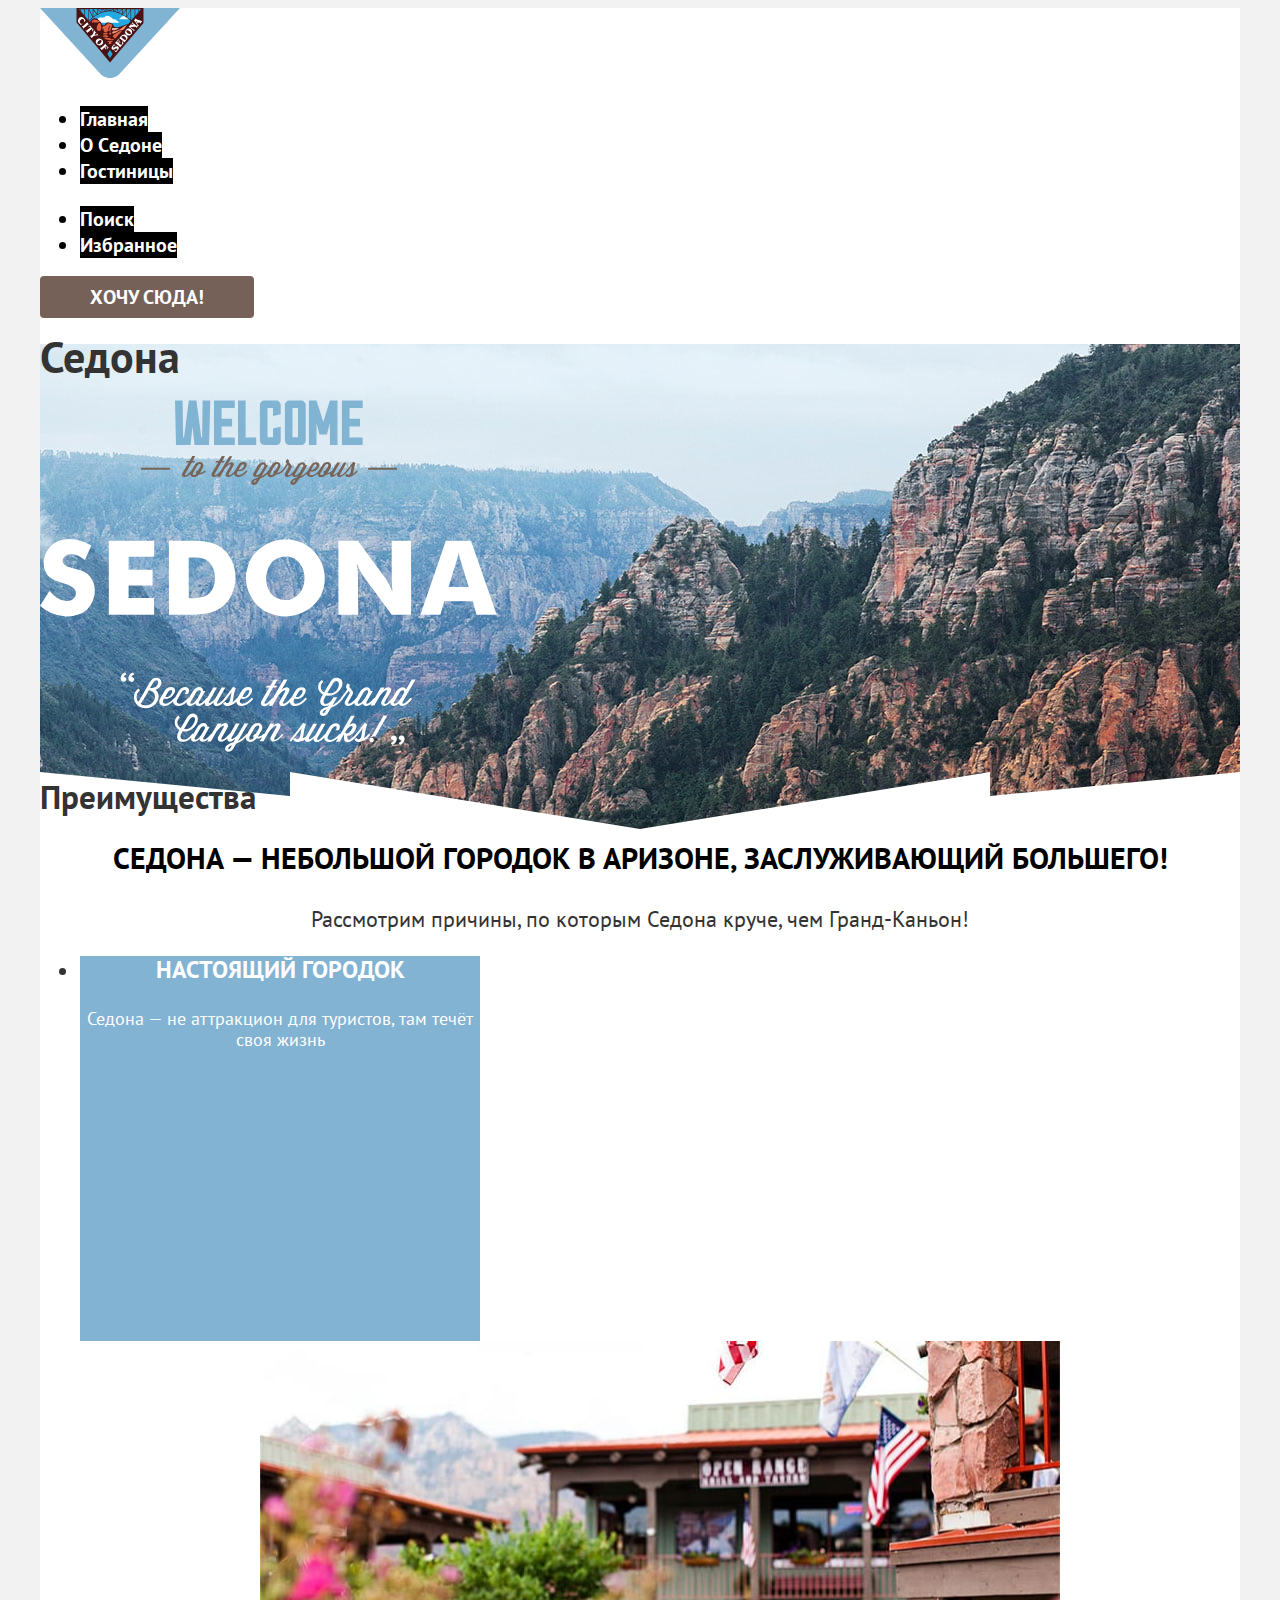
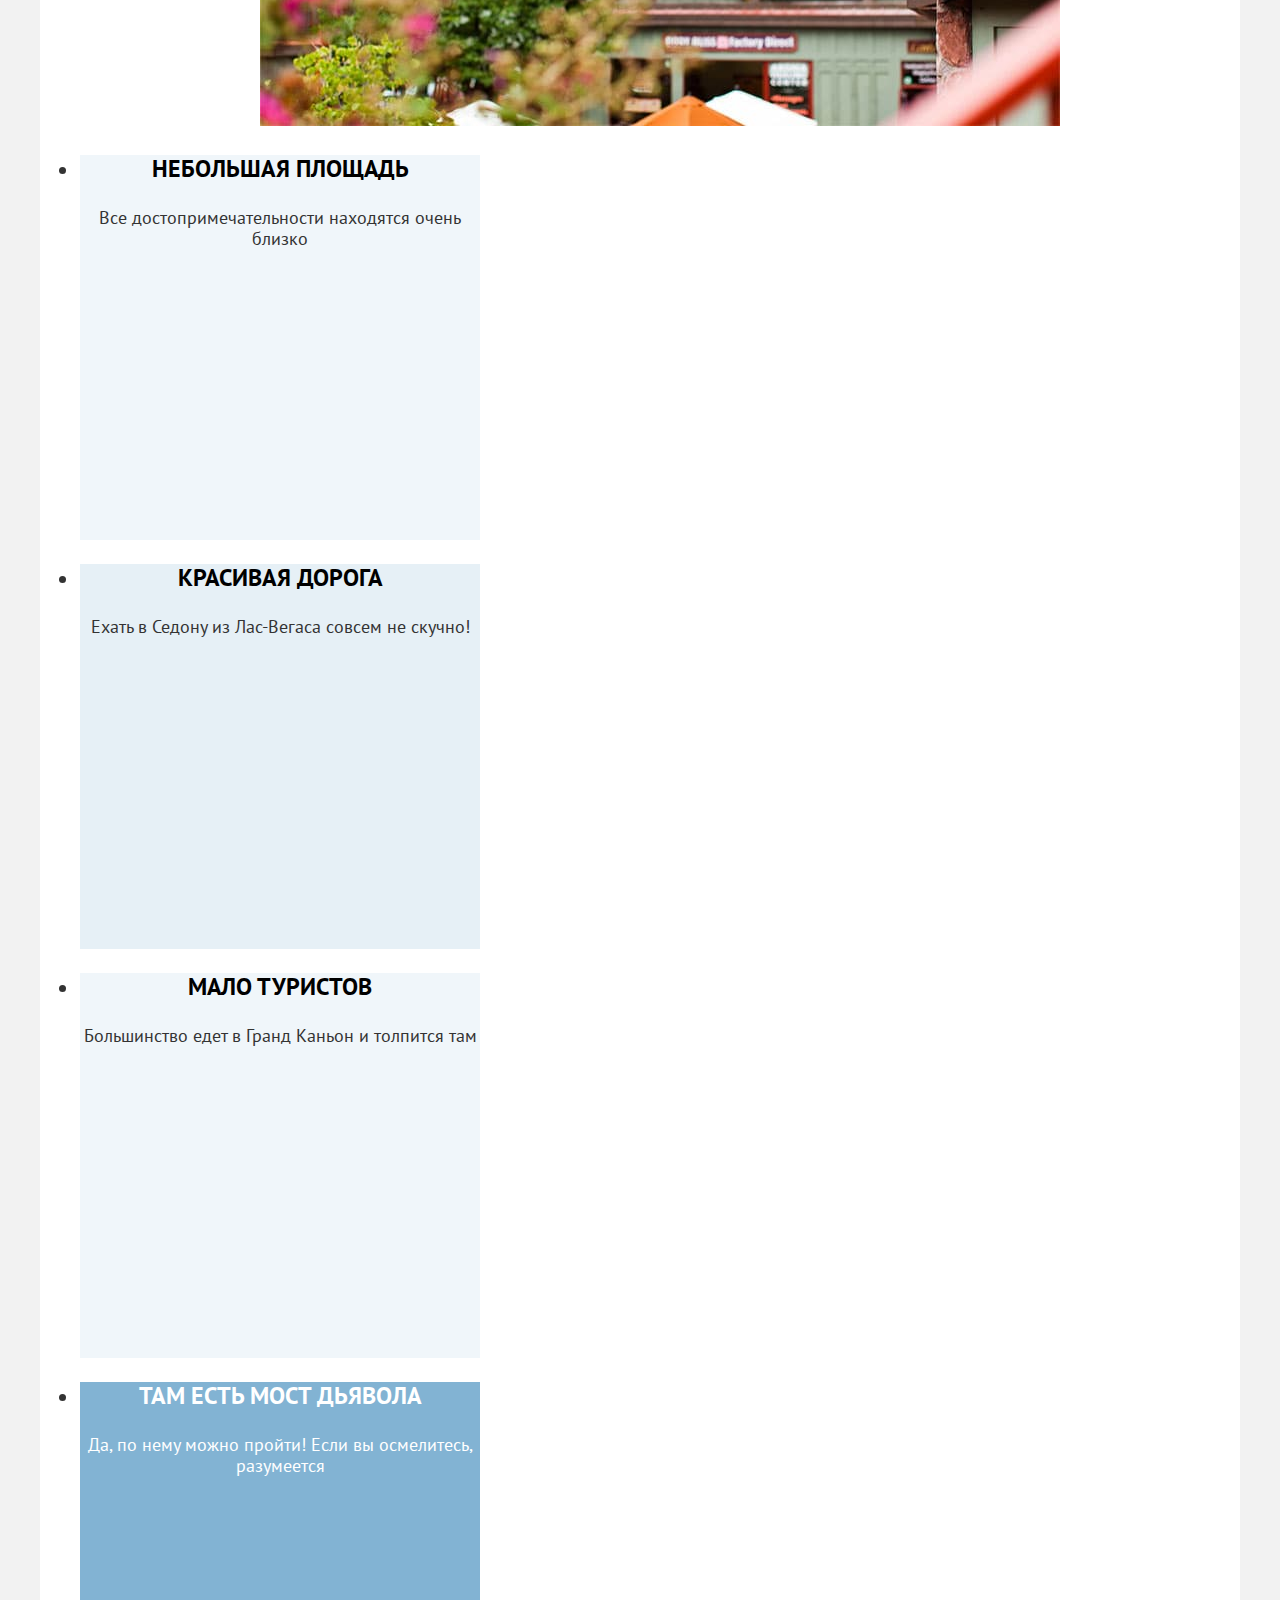
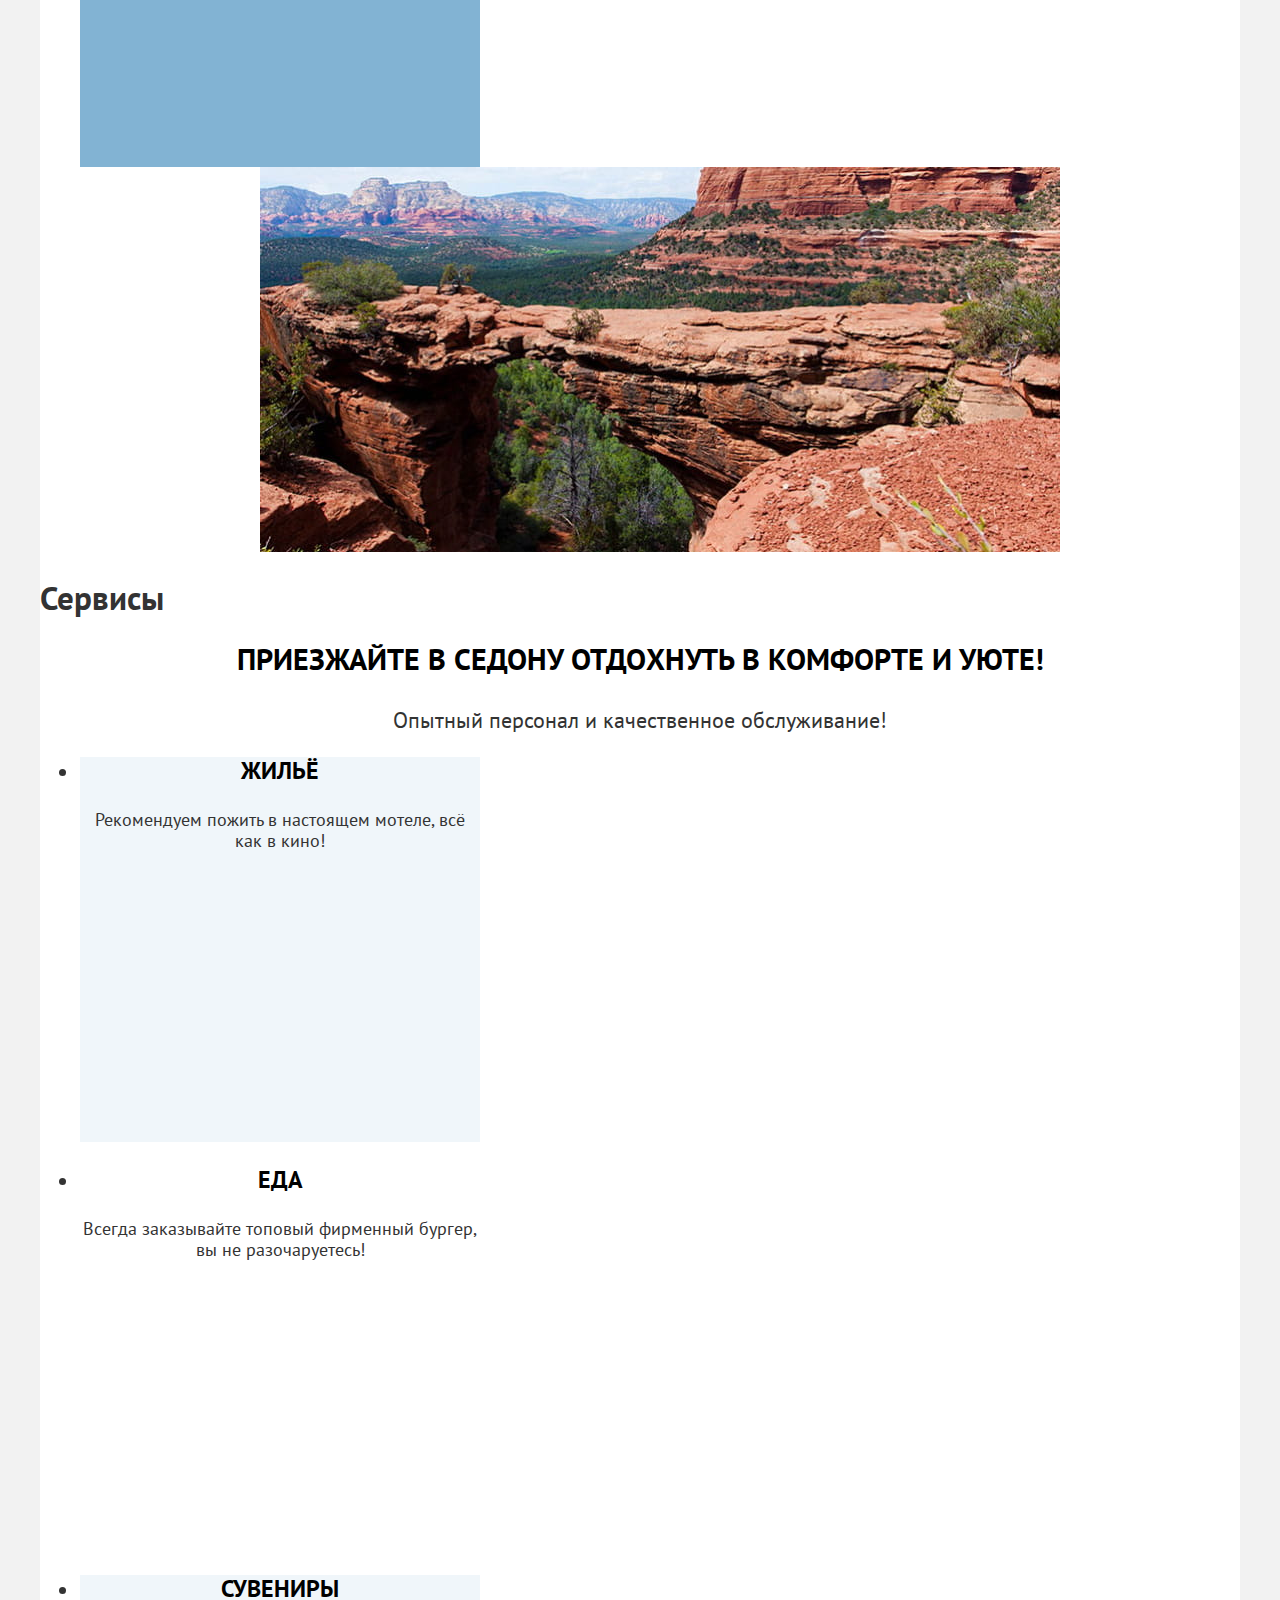
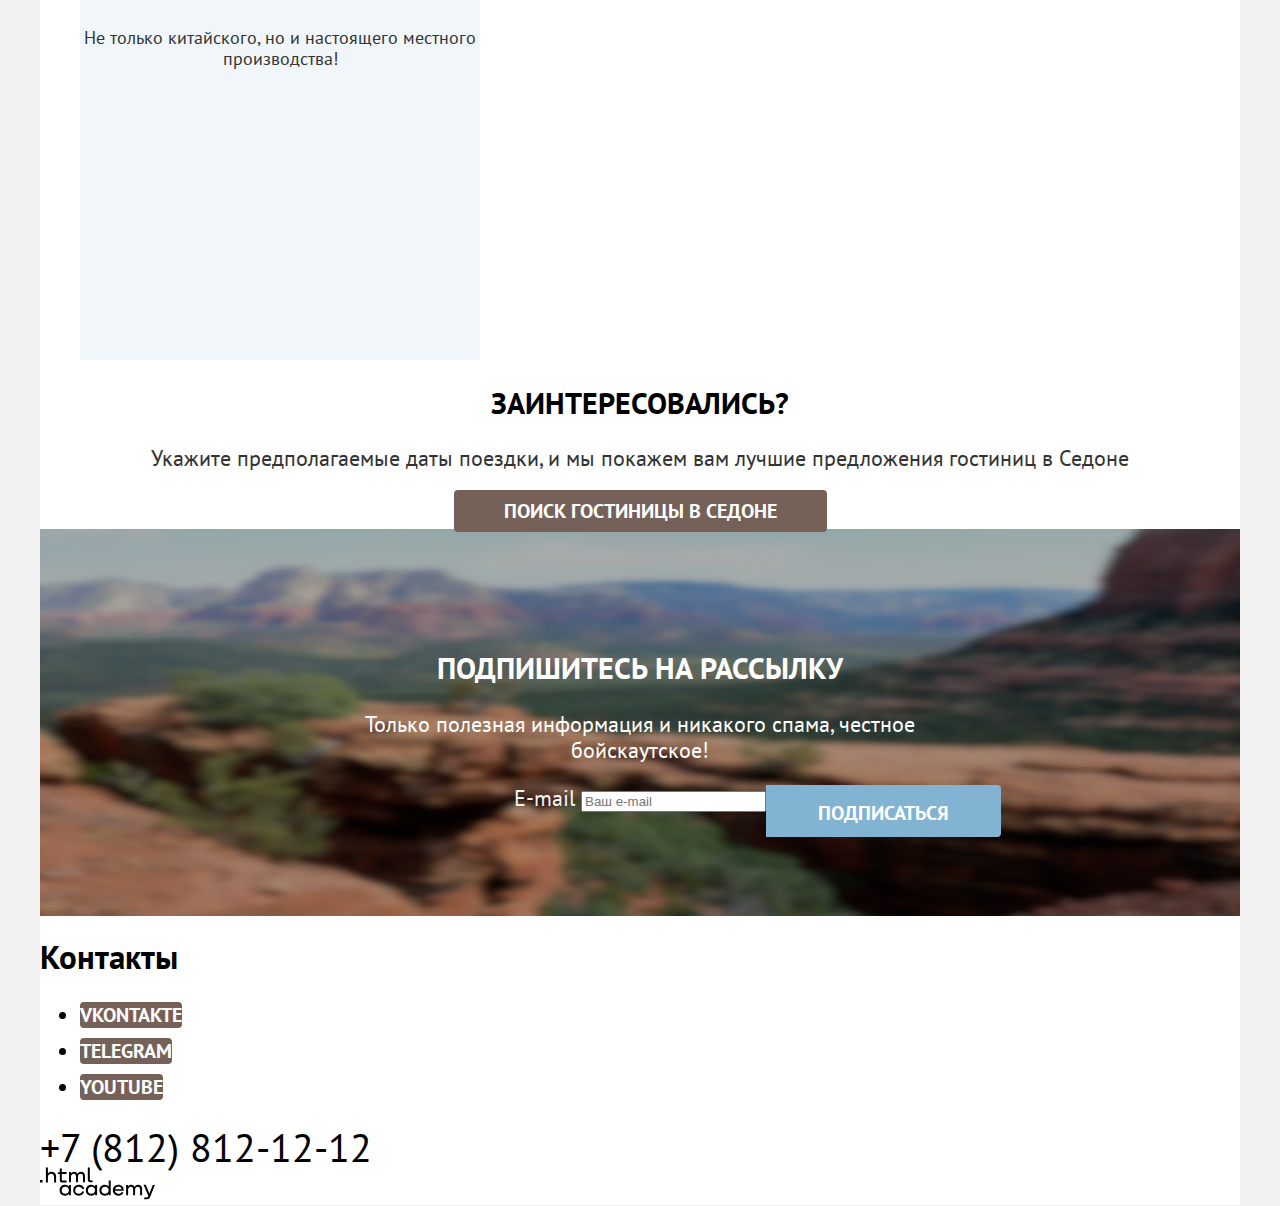
==== 4/index.html @ 43de89c6 ":heavy_check_mark: Сборка #4" ====
<!DOCTYPE html>
<html lang="ru">
  <head>
    <meta charset="utf-8">
    <title>HTML Academy: Седона</title>
    <link rel="stylesheet" href="styles/styles.css">
    <base href="https://htmlacademy-htmlcss.github.io/2265125-sedona-36/4/">
</head>
  <body>
    <div class="box-shadow">
    <header class="page-header">
      <a class="page-header-logo" href="index.html">
        <img class="page-header-logo" src="images/sedona-logo.svg" width="140" height="70" alt="Логотип городка Седона в Аризоне">
      </a>
      <nav class="navigation">
        <ul class="navigation-list">
          <li class="navigation-item">
            <a class="navigation-link navigation-link-current" href="index.html">Главная</a>
          </li>
          <li class="navigation-item">
            <a class="navigation-link" href="#">О Cедоне</a>
          </li>
          <li class="navigation-item">
            <a class="navigation-link" href="catalog.html">Гостиницы</a>
          </li>
        </ul>
        <ul class="navigation-list navigation-user">
          <li class="navigation-item">
            <a class="navigation-link" href="#">
              <span class="visually-hidden">
                Поиск
              </span>
            </a>
          </li>
          <li class="navigation-item">
            <a class="navigation-link" href="#">
              <span class="visually-hidden">
                Избранное
              </span>
            </a>
          </li>
        </ul>
        <a class="button navigation-button" href="#">Хочу сюда!</a>
      </nav>
    </header>
    <main class="main-index">
      <h1 class="visually-hidden">Седона</h1>
      <img class="main-logo" src="images/welcome.svg" width="458" height="352" alt="Welcome to the gorgeous Sedona, because the Grand Canyon sucks!">
      <section class="advantages">
        <h2 class="visually-hidden">Преимущества</h2>
        <div class="advantages-container">
          <p class="advantages-description">Седона — небольшой городок в Аризоне, заслуживающий большего!</p>
          <p class="advantages-caption">Рассмотрим причины, по которым Седона круче, чем Гранд-Каньон!</p>
        </div>
        <ul class="advantages-list">
          <li class="advantages-item">
            <div class="first-advantage">
              <h3 class="advantages-title advantages-title-blue">Настоящий городок</h3>
              <span class="advantages-stripe"></span>
              <p class="advantages-text advantages-text-blue">Седона — не аттракцион для туристов, там течёт своя жизнь</p>
            </div>
            <img class="advantages-img-town" src="images/sedona-advantage.jpg" width="800" height="385" alt="Здания настоящего городка Седона">
          </li>
          <li class="advantages-item advantages-item-white">
            <h3 class="advantages-title advantages-title-white">Небольшая площадь</h3>
            <span class="advantages-stripe-grey"></span>
            <p class="advantages-text">Все достопримечательности находятся очень близко</p>
          </li>
          <li class="advantages-item advantages-item-grey">
            <h3 class="advantages-title advantages-title-grey">Красивая дорога</h3>
            <span class="advantages-stripe-grey"></span>
            <p class="advantages-text">Ехать в Седону из Лас-Вегаса совсем не скучно!</p>
          </li>
          <li class="advantages-item advantages-item-white">
            <h3 class="advantages-title advantages-title-white">Мало туристов</h3>
            <span class="advantages-stripe-grey"></span>
            <p class="advantages-text">Большинство едет в Гранд Каньон и толпится там</p>
          </li>
          <li class="advantages-item advantages-item-blue">
            <div class="last-advantage">
              <h3 class="advantages-title advantages-title-blue">Там есть мост дьявола</h3>
              <span class="advantages-stripe"></span>
              <p class="advantages-text advantages-text-blue">Да, по нему можно пройти! Если вы осмелитесь, разумеется</p>
            </div>
            <img class="advantages-img" src="images/bridge.jpg" width="800" height="385" alt="Мост Дьявола">
          </li>
        </ul>
      </section>
      <section class="services">
        <h2 class="visually-hidden">Сервисы</h2>
        <div class="services-container">
          <p class="services-description">Приезжайте в Седону отдохнуть в комфорте и уюте!</p>
          <p class="services-caption">Опытный персонал и качественное обслуживание!</p>
        </div>
        <!--В CSS добавить иконки через background-image-->
        <ul class="services-list">
          <li class="services-item-blue">
            <span class="motel"></span>
            <h3 class="services-title">Жильё</h3>
            <p class="services-text">Рекомендуем пожить в настоящем мотеле, всё как в кино!</p>
          </li>
          <li class="services-item-white">
            <span class="food"></span>
            <h3 class="services-title">Еда</h3>
            <p class="services-text">Всегда заказывайте топовый фирменный бургер, вы не разочаруетесь!</p>
          </li>
          <li class="services-item-blue">
            <span class="souvenirs"></span>
            <h3 class="services-title">Сувениры</h3>
            <p class="services-text">Не только китайского, но и настоящего местного производства!</p>
          </li>
        </ul>
      </section>
      <section class="search">
        <h2 class="search-description">Заинтересовались?</h2>
        <p class="search-caption">Укажите предполагаемые даты поездки, и мы покажем вам лучшие предложения гостиниц в Седоне</p>
        <a class="button search-button" href="#">Поиск гостиницы в Седоне</a>
      </section>
      <section class="subscribe">
        <h2 class="subscribe-description">Подпишитесь на рассылку</h2>
        <!--Подключить фон через CSS-->
        <p class="subscribe-caption">Только полезная информация и никакого спама, честное бойскаутское!</p>
        <form class="subscribe-form" action="https://echo.htmlacademy.ru/" method="post">
          <label class="visually-hidden" for="subscribe-email">E-mail</label>
          <input placeholder="Ваш e-mail" type="email" name="subscribe-email" id="subscribe-email" required>
          <button class="button subscribe-button" type="submit">
            <span class="subscribe-submit">Подписаться</span>
          </button>
        </form>
      </section>
    </main>
    <footer class="page-footer">
      <h2 class="visually-hidden">Контакты</h2>
      <!--В CSS добавить иконки через background-image-->
      <ul class="footer-social-list">
        <li class="footer-social-item">
          <a class="button" href="https://vk.com/htmlacademy">
            <span class="visually-hidden">Vkontakte</span>
          </a>
        </li>
        <li class="footer-social-item">
          <a class="button" href="https://t.me/htmlacademy">
            <span class="visually-hidden">Telegram</span>
          </a>
        </li>
        <li class="footer-social-item">
          <a class="button" href="https://www.youtube.com/user/htmlacademyru">
            <span class="visually-hidden">Youtube</span>
          </a>
        </li>
      </ul>
      <address class="footer-contacts-address">
        <a class="footer-contacts-address-phone" href="tel:+78128121212">+7 (812) 812-12-12</a>
      </address>
      <a class="page-footer-logo" href="https://htmlacademy.ru/">
        <img class="page-footer-logo" src="images/academy-logo.svg" width="114.9" height="32.9" alt="Логотип htmlacademy">
      </a>
    </footer>
  </div>
  </body>
</html>
---- 4/styles/styles.css ----
@font-face {
  font-family: "PT Sans";
  font-style: normal;
  font-weight: 400;
  src: url("../fonts/ptsans-400.woff2") format("woff2");
  font-display: swap;
}

@font-face {
  font-family: "PT Sans";
  font-style: normal;
  font-weight: 700;
  src: url("../fonts/ptsans-700.woff2") format("woff2");
  font-display: swap;
}

body {
  font-family: "PT Sans", sans-serif;
  font-weight: 400;
  font-size: 22px;
  line-height: 26px;
  width: 1280px;
  color: #333333;
  background-color: #F2F2F2;
}

.button {
  font-family: "PT Sans", sans-serif;
  font-weight: 700;
  font-size: 20px;
  line-height: 36px;
  text-align: center;
  text-transform: uppercase;
  color: #FFFFFF;
  background-color: #756157;
  border-radius: 4px;
  text-decoration: none;
}

/*Выяснить, почему белый фон в каталоге отображается не на всю длину страницы*/
.box-shadow {
  color: #333333;
  background-color: #FFFFFF;
  width: 1200px;
  box-shadow: 15px rgba(0, 0, 0, 0.2);
  position: absolute;
  left: 40px;
  right: 40px;
}

.page-header {
  color: #000000;
  background-color: #FFFFFF;
}

/*Ссылки в навигации*/
.navigation-link {
  font-family: "PT Sans", sans-serif;
  font-size: 20px;
  line-height: 24px;
  font-weight: 700;
  color: #FFFFFF;
  background-color: #000000;
  text-align: center;
  text-decoration: none;
  text-transform: capitalize;
}

.navigation-button {
  width: 160px;
  height: 36px;
  padding: 8px 50px;
}

.main-index {
  color: #333333;
  background-color: #FFFFFF;
  background-image: url("../images/zigzag.svg"), url("../images/index-background.jpg");
  background-size: 1200px 57px, 1200px 485px;
  background-position: 50% 428px, 50% 0;
  background-repeat: no-repeat;
}

.main-logo {
  max-width: 100%;
  object-fit: contain;
  left: 371px;
  right: 371px;
}
/*При последующей стилизации выровнять <img> с текстом-лого Седоны по центру*/

/*Идентичные контейнеры с текстом перед преимуществами, сервисами и в секции "Заинтересовались?"*/
.advantages-container,
.services-container,
.search {
  text-align: center;
}

/*1/2 предложений в контейнерах перед преимуществами, сервисами и в секции "Заинтересовались?"*/
.advantages-description,
.services-description,
.search-description {
  color:#000000;
  background-color: #FFFFFF;
  font-family: "PT Sans", sans-serif;
  font-weight: 700;
  font-size: 30px;
  line-height: 36px;
  text-transform: uppercase;
}

/*2/2 предложений в контейнерах перед преимуществами, сервисамии и в секции "Заинтересовались?"*/
.advantages-caption,
.services-caption,
.search-caption {
  font-family: "PT Sans", sans-serif;
}

.advantages-list {
  text-align: center;
}

.advantages-title {
  font-family: "PT Sans", sans-serif;
  font-size: 24px;
  line-height: 28px;
  font-weight: 700;
  text-transform: uppercase;
}

.advantages-text,
.services-text {
  font-size: 18px;
  line-height: 21px;
}

/*В будущем сделать выравнивание текста в блоке логичнее*/
.first-advantage {
  width: 400px;
  height: 385px;
  background-color: #82B3D3;
}

.advantages-title-blue {
  color: #FFFFFF;
  background-color: #82B3D3;
}

.advantages-text-blue {
  color: #FFFFFF;
  background-color: #82B3D3;
}

.advantages-item-white {
  width: 400px;
  height: 385px;
  background-color: rgba(131, 179, 211, 0.12);
}

.advantages-title-white {
  color: #000000;
  background-color: rgba(131, 179, 211, 0);
}

.advantages-text-white {
  color: #333333;
  background-color: #82B3D3;
}

.advantages-item-grey {
  width: 400px;
  height: 385px;
  background-color: rgba(131, 179, 211, 0.2);
}

.advantages-title-grey {
  color: #000000;
  background-color: rgba(131, 179, 211, 0);
}

.advantages-text-grey {
  color: #333333;
  background-color: rgba(131, 179, 211, 0);
}

.last-advantage {
  width: 400px;
  height: 385px;
  background-color: #82B3D3;
}

.services-list {
  text-align: center;
}

.services-title {
  font-family: "PT Sans", sans-serif;
  color:#000000;
  font-size: 24px;
  line-height: 28px;
  font-weight: 700;
  text-transform: uppercase;
}

.services-item-blue {
  width: 400px;
  height: 385px;
  background-color: rgba(131, 179, 211, 0.12);
}

.services-item-white {
  width: 400px;
  height: 385px;
  background-color: #FFFFFF;
}

.search-button {
  width: 375px;
  height: 52px;
  padding: 8px 50px;
}

/*Узнать, почему изображение смещено не как на макете*/
.subscribe {
  color: #FFFFFF;
  background-color: #333333;
  background-image: url("../images/subscribe-background.jpg");
  background-size: 1200px 414.86px;
  background-repeat: no-repeat;
  text-align: center;
  padding: 96px 258px 104px;
}

.subscribe-description {
  font-family: "PT Sans", sans-serif;
  font-size: 30px;
  line-height: 36px;
  font-weight: 700;
  text-transform: uppercase;
}

.subscribe-caption {
  font-weight: 400;
  font-size: 22px;
  line-height: 26px;
}

.subscribe-form {
  color: #F2F2F2;
}

.subscribe-button {
  padding: 8px 50px;
  position: absolute;
  height: 52px;
  background: #82B3D3;
  border-radius: 0 4px 4px 0;
  border-color: transparent;
}
/*В дальнейшем разобраться со стилизацией формы*/

.page-footer {
  color: #000000;
  background-color: #FFFFFF;
}

.footer-contacts-address-phone {
  font-family: "PT Sans", sans-serif;
  font-style: normal;
  font-size: 40px;
  line-height: 40px;
  color: #000000;
  text-align: center;
  text-transform: uppercase;
  text-decoration: none;
}


.main-inner {
  color: #333333;
  background-color: #FFFFFF;
}

.inner-title {
  font-family: 'PT Sans', sans-serif;
  font-style: normal;
  font-weight: 700;
  font-size: 60px;
  line-height: 78px;
  color: #FFFFFF;
  text-transform: capitalize;
}

.background-catalog {
  color: #FFFFFF;
  background-color: #82B3D3;
  background-image: url("../images/catalog-background.jpg");
  background-size: 1200px 412px;
  background-position: 0 64px;
  background-repeat: no-repeat;
}

.breadcrumbs {
  color: #FFFFFF;
  font-size: 16px;
  line-height: 21px;
}

.breadcrumbs-link {
  color: inherit;
  text-decoration: none;
}

.catalog-filter-title {
  font-family: 'PT Sans', sans-serif;
  font-weight: 700;
  font-size: 20px;
  line-height: 24px;
  text-transform: capitalize;
}

.control {
  font-family: 'PT Sans', sans-serif;
  font-weight: 400;
  font-size: 18px;
  line-height: 23px;
}

.button-submit {
  width: 191px;
  height: 36px;
  background-color: #82B3D3;
  border-radius: 4px;
}

.button-reset {
  width: 191px;
  height: 36px;
  border-radius: 4px;
  border-color: transparent;
  background-color: transparent;
}

.results {
  color: #333333;
  background-color: #FFFFFF;
}

.results-found {
  font-weight: 700;
  color: #000000;
  font-size: 30px;
  line-height: 36px;
  text-transform: uppercase;
}

.select-control {
  font-family: 'PT Sans', sans-serif;
  font-weight: 400;
  font-size: 18px;
  line-height: 21px;
  color: #333333;
  padding: 14px 20px;
  border: 2px solid #E5E5E5;
  border-radius: 4px;
  width: 292px;
  height: 49px;
}

.sorting-container {
  color: #000000;
  background-color: #FFFFFF;
}

.button-sorting {
  color: #000000;
  background-color: #FFFFFF;
  border: 2px solid #000000;
  border-radius: 4px;
  /*padding: 14px 12px;
  width: 48px;
  height: 48px;*/
}

.button-light {
  color: #000000;
  background-color: #FFFFFF;
  border: 2px solid #E5E5E5;
  border-radius: 4px;
  /*padding: 14px 12px;
  width: 48px;
  height: 48px;*/
}

.hotel-card {
  padding: 20px;
  width: 340px;
  height: 438px;
  border: 1px solid #E6E6E6;
  border-radius: 4px;
  text-align: left;
}

.hotel-card-link {
  font-family: 'PT Sans', sans-serif;
  color: #000000;
  font-weight: 700;
  font-size: 24px;
  line-height: 28px;
  text-decoration: none;
}

.hotel-card-description {
  font-family: 'PT Sans', sans-serif;
  color: #333333;
  font-size: 18px;
  line-height: 21px;
}

.hotel-card-price {
  font-family: 'PT Sans', sans-serif;
  color: #333333;
  font-size: 18px;
  line-height: 21px;
  text-align: right;
}

.hotel-card-more-button {
  width: 140px;
  height: 36px;
  padding: 8px 50px;
  font-size: 16px;
  line-height: 20px;
  text-transform: uppercase;
}

.hotel-card-favorites-button {
  width: 140px;
  height: 36px;
  font-size: 16px;
  line-height: 20px;
  text-transform: uppercase;
  background-color: #82B3D3;
  border-color: transparent;
}

.stars {
  font-family: 'PT Sans', sans-serif;
  color: #82B3D3;
  font-size: 18px;
}

.rating {
  font-family: 'PT Sans', sans-serif;
  color: #333333;
  font-size: 16px;
  line-height: 20px;
  text-transform: uppercase;
  background-size: 140px 37px;
  background-color: #F2F2F2;
  border-radius: 4px;
}

.hotel-card-favorites-pushed-button {
  width: 140px;
  height: 36px;
  font-size: 16px;
  line-height: 20px;
  text-transform: uppercase;
  background-color: #7DB54F;
  border-color: transparent;
}

.pagination {
  background-color: #FFFFFF;
}

.pagination-link {
  font-family: 'PT Sans', sans-serif;
  color: #FFFFFF;
  background-color: #82B3D3;
  font-weight: 700;
  font-size: 20px;
  line-height: 36px;
  text-transform: uppercase;
  text-decoration: none;
}

.pagination-current {
  color: #000000;
  background-color: #F2F2F2;
}

.pagination-dots {
  font-weight: 400;
  font-size: 22px;
  line-height: 26px;
  color: #000000;
}

.subscribe-inner {
  background-image: none;
  background-color: #FFFFFF;
  color: #000000;
}

.subscribe-caption-inner {
  font-family: "PT Sans", sans-serif;
  color: #333333;
}

.subscribe-form-inner {
  color: #000000;
}
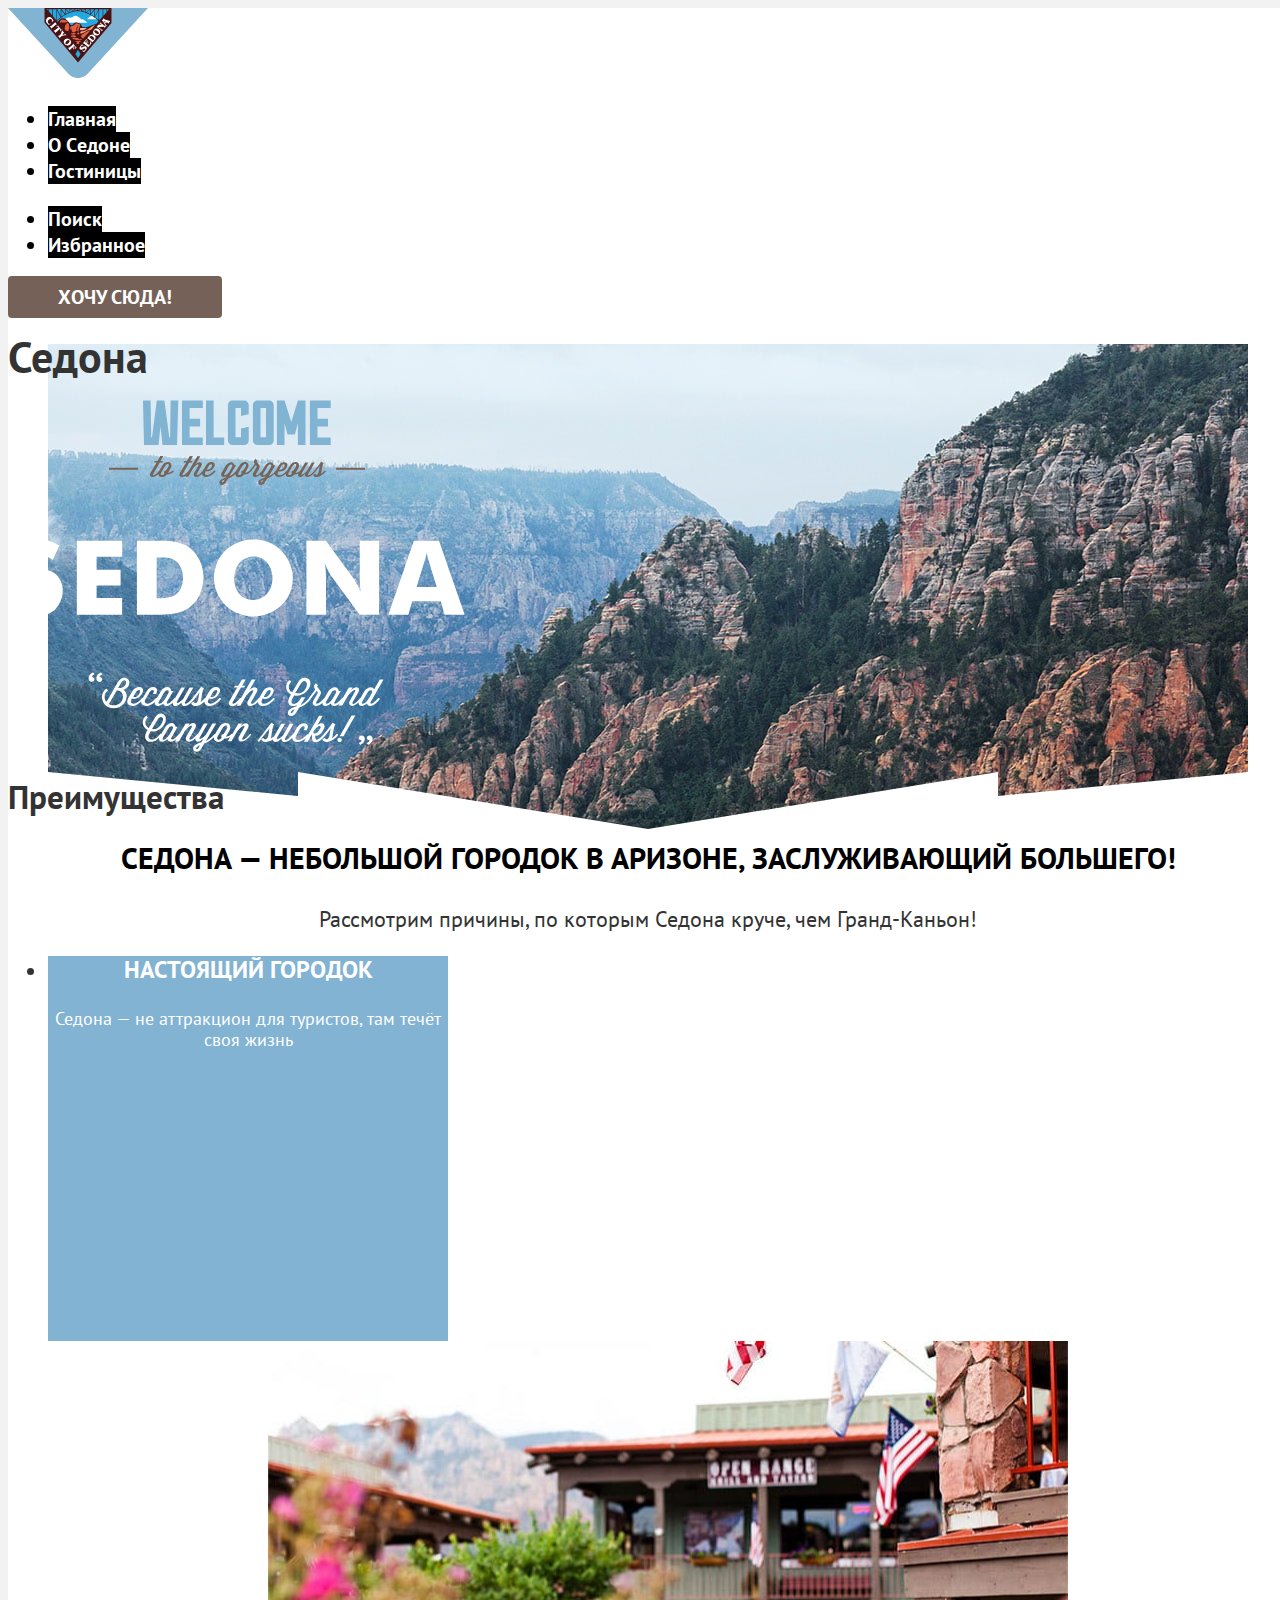
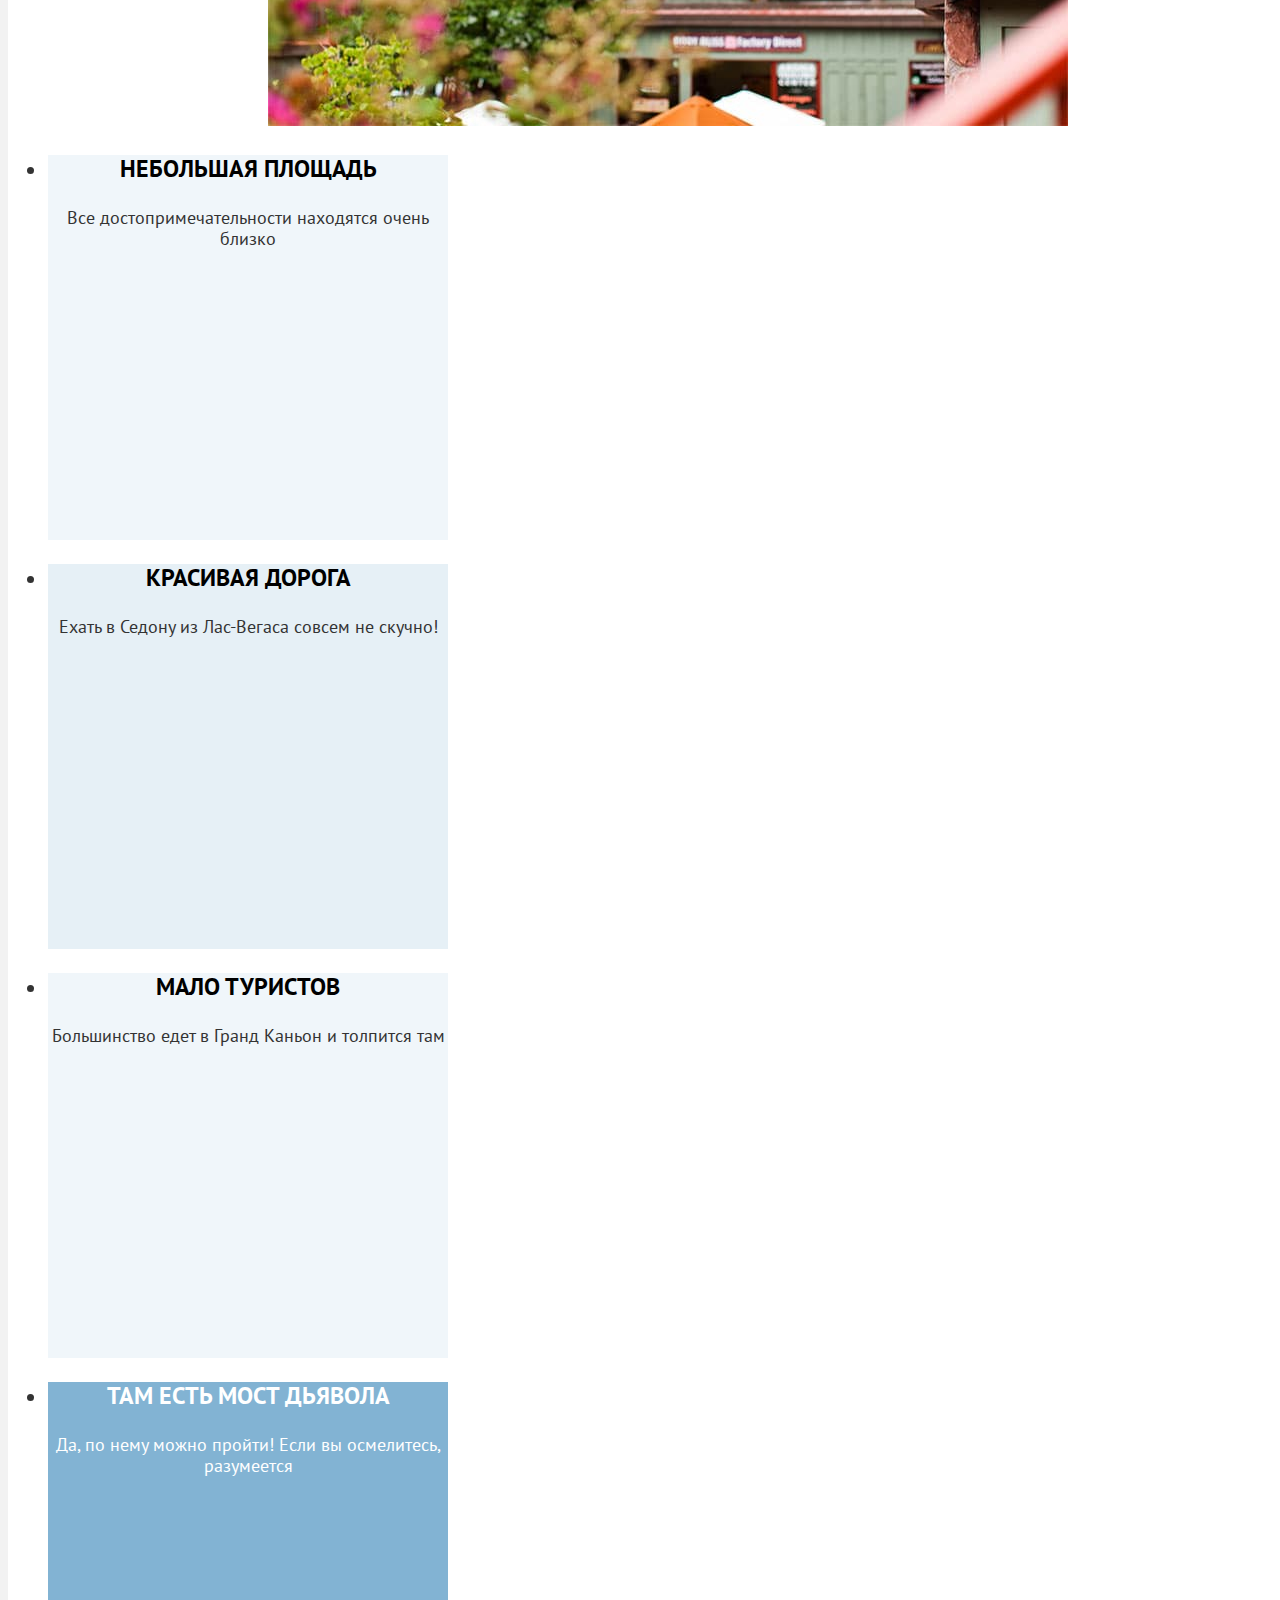
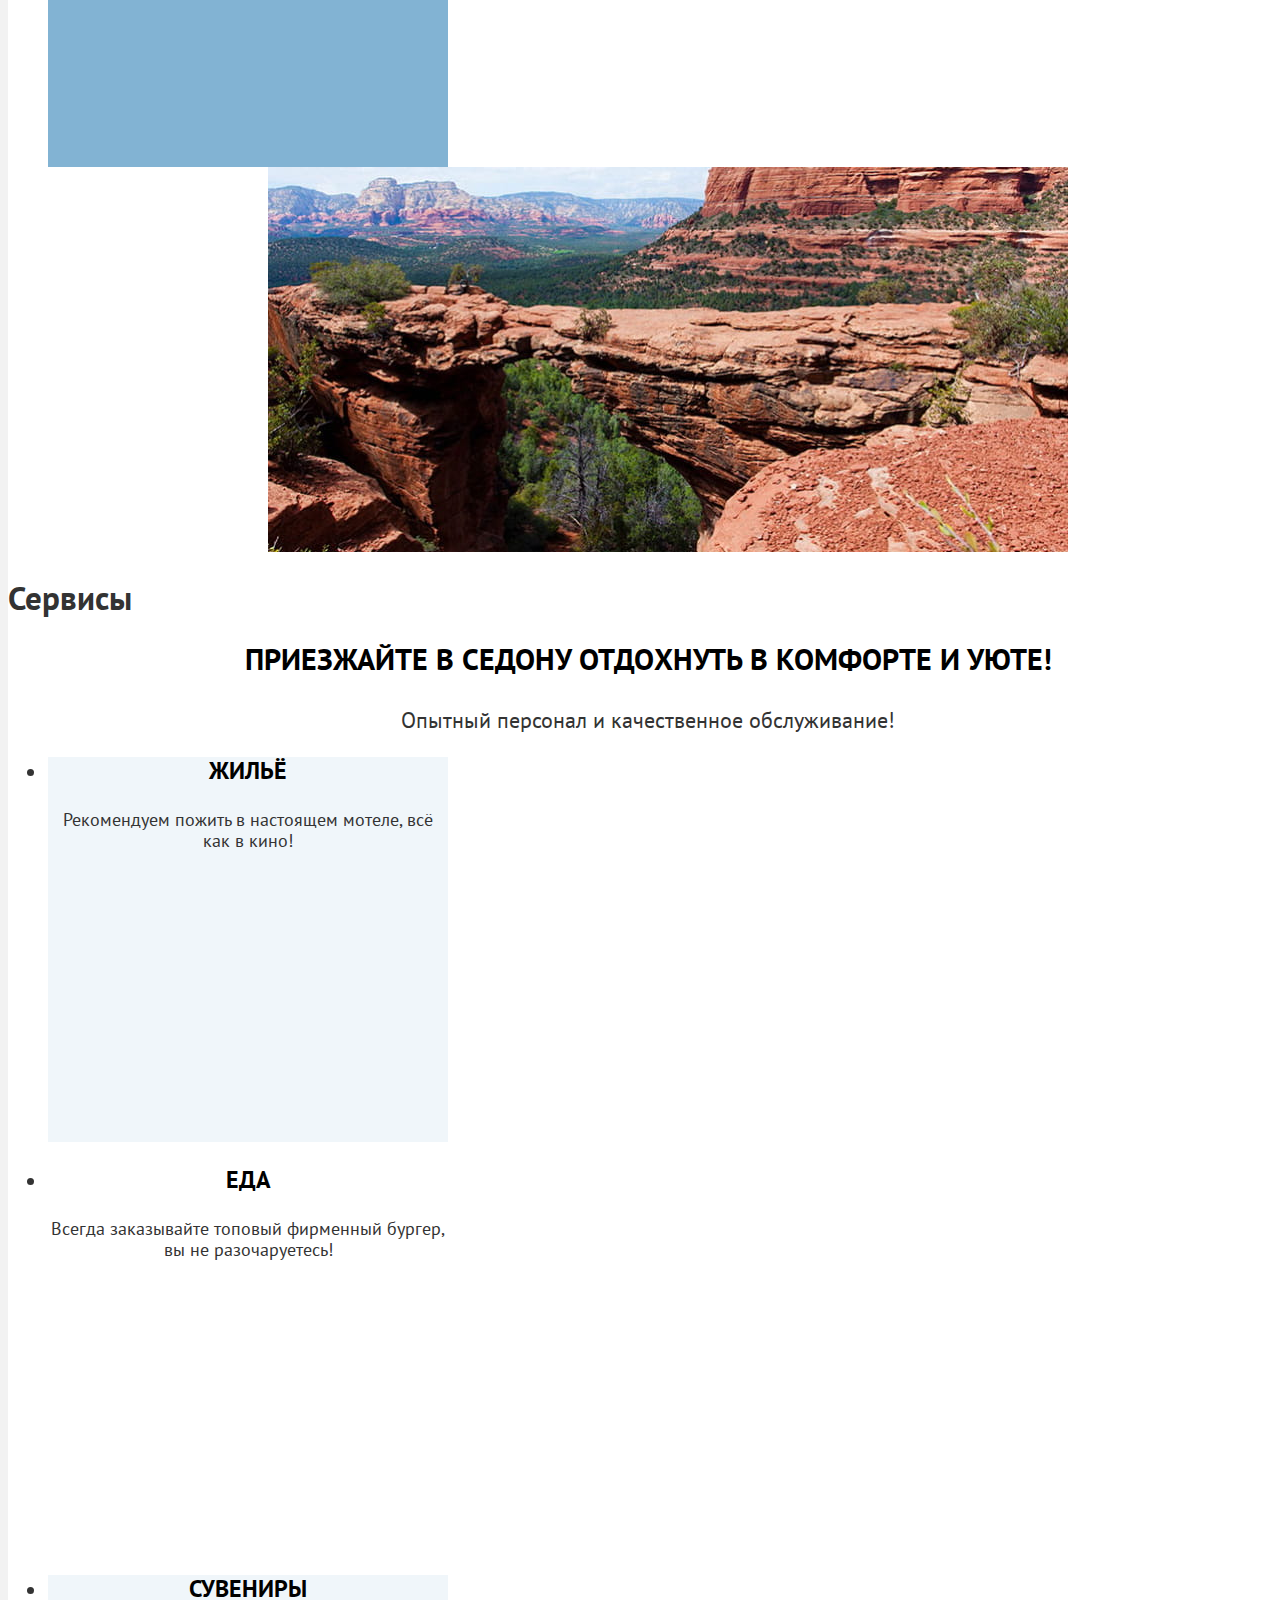
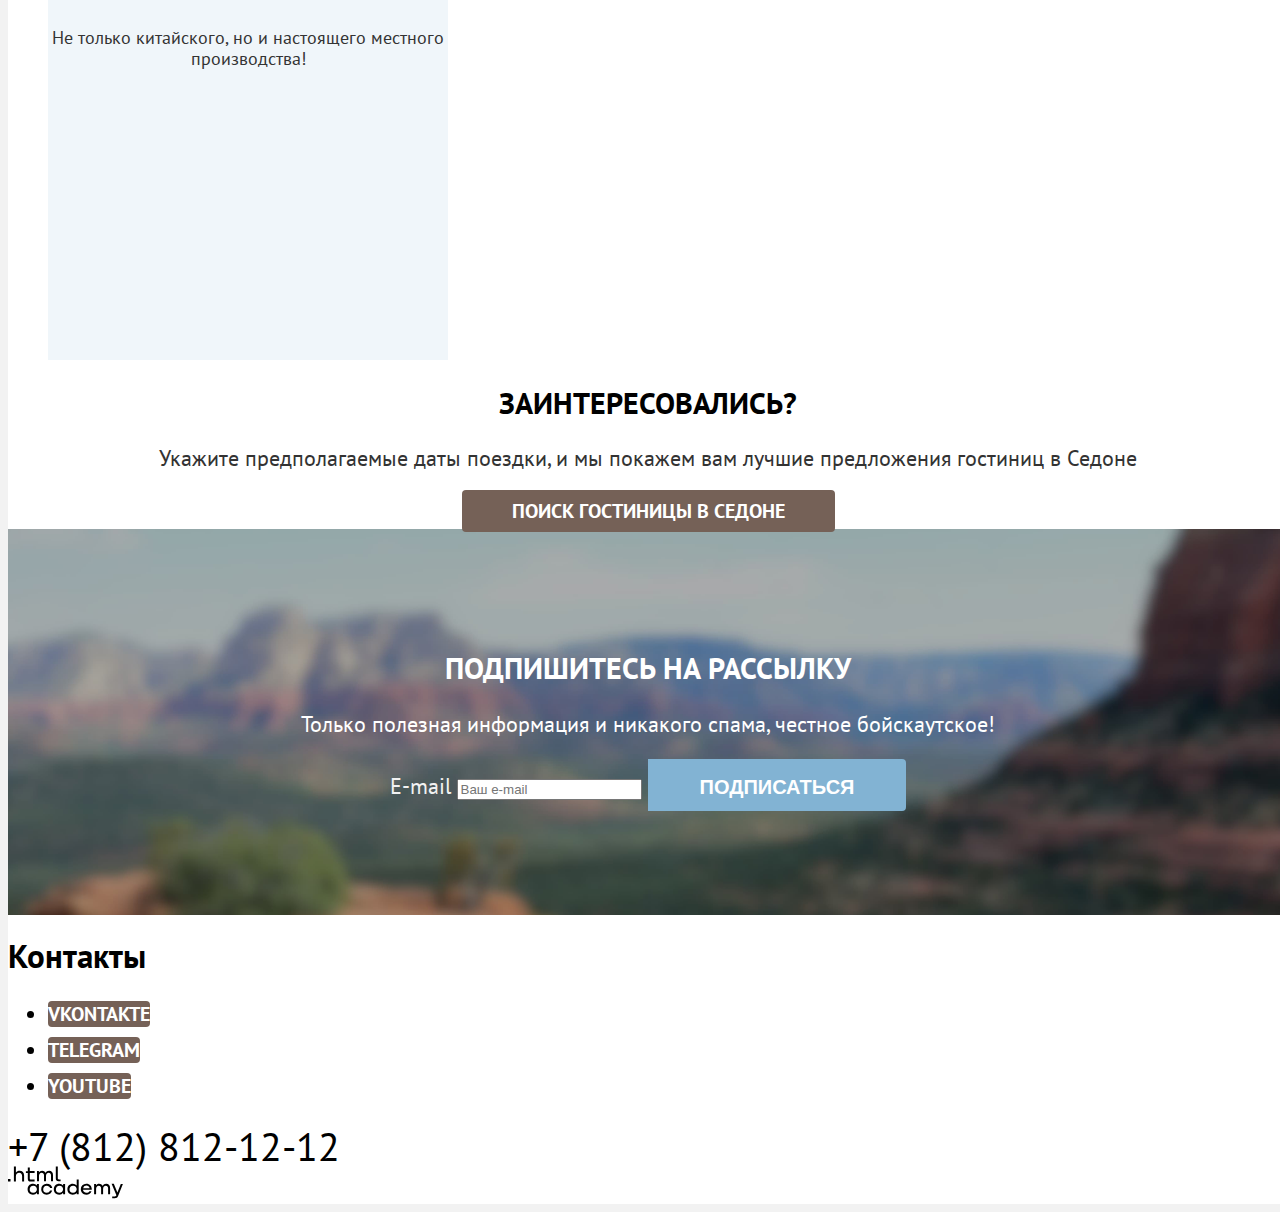
==== commit cef6f28e: ":heavy_check_mark: Сборка #4" ====
--- a/4/index.html
+++ b/4/index.html
@@ -48,9 +48,9 @@
       <img class="main-logo" src="images/welcome.svg" width="458" height="352" alt="Welcome to the gorgeous Sedona, because the Grand Canyon sucks!">
       <section class="advantages">
         <h2 class="visually-hidden">Преимущества</h2>
-        <div class="advantages-container">
-          <p class="advantages-description">Седона — небольшой городок в Аризоне, заслуживающий большего!</p>
-          <p class="advantages-caption">Рассмотрим причины, по которым Седона круче, чем Гранд-Каньон!</p>
+        <div class="text-container">
+          <p class="description">Седона — небольшой городок в Аризоне, заслуживающий большего!</p>
+          <p class="caption">Рассмотрим причины, по которым Седона круче, чем Гранд-Каньон!</p>
         </div>
         <ul class="advantages-list">
           <li class="advantages-item">
@@ -88,9 +88,9 @@
       </section>
       <section class="services">
         <h2 class="visually-hidden">Сервисы</h2>
-        <div class="services-container">
-          <p class="services-description">Приезжайте в Седону отдохнуть в комфорте и уюте!</p>
-          <p class="services-caption">Опытный персонал и качественное обслуживание!</p>
+        <div class="text-container">
+          <p class="description">Приезжайте в Седону отдохнуть в комфорте и уюте!</p>
+          <p class="caption">Опытный персонал и качественное обслуживание!</p>
         </div>
         <!--В CSS добавить иконки через background-image-->
         <ul class="services-list">
@@ -111,9 +111,9 @@
           </li>
         </ul>
       </section>
-      <section class="search">
-        <h2 class="search-description">Заинтересовались?</h2>
-        <p class="search-caption">Укажите предполагаемые даты поездки, и мы покажем вам лучшие предложения гостиниц в Седоне</p>
+      <section class="text-container">
+        <h2 class="description">Заинтересовались?</h2>
+        <p class="caption">Укажите предполагаемые даты поездки, и мы покажем вам лучшие предложения гостиниц в Седоне</p>
         <a class="button search-button" href="#">Поиск гостиницы в Седоне</a>
       </section>
       <section class="subscribe">
--- a/4/styles/styles.css
+++ b/4/styles/styles.css
@@ -19,13 +19,12 @@
   font-weight: 400;
   font-size: 22px;
   line-height: 26px;
-  width: 1280px;
+  width: 100%;
   color: #333333;
   background-color: #F2F2F2;
 }
 
 .button {
-  font-family: "PT Sans", sans-serif;
   font-weight: 700;
   font-size: 20px;
   line-height: 36px;
@@ -41,11 +40,8 @@
 .box-shadow {
   color: #333333;
   background-color: #FFFFFF;
-  width: 1200px;
+  width: 100%;
   box-shadow: 15px rgba(0, 0, 0, 0.2);
-  position: absolute;
-  left: 40px;
-  right: 40px;
 }
 
 .page-header {
@@ -55,7 +51,6 @@
 
 /*Ссылки в навигации*/
 .navigation-link {
-  font-family: "PT Sans", sans-serif;
   font-size: 20px;
   line-height: 24px;
   font-weight: 700;
@@ -90,38 +85,25 @@
 /*При последующей стилизации выровнять <img> с текстом-лого Седоны по центру*/
 
 /*Идентичные контейнеры с текстом перед преимуществами, сервисами и в секции "Заинтересовались?"*/
-.advantages-container,
-.services-container,
-.search {
+.text-container {
   text-align: center;
 }
 
 /*1/2 предложений в контейнерах перед преимуществами, сервисами и в секции "Заинтересовались?"*/
-.advantages-description,
-.services-description,
-.search-description {
+.description {
   color:#000000;
   background-color: #FFFFFF;
-  font-family: "PT Sans", sans-serif;
   font-weight: 700;
   font-size: 30px;
   line-height: 36px;
   text-transform: uppercase;
 }
 
-/*2/2 предложений в контейнерах перед преимуществами, сервисамии и в секции "Заинтересовались?"*/
-.advantages-caption,
-.services-caption,
-.search-caption {
-  font-family: "PT Sans", sans-serif;
-}
-
 .advantages-list {
   text-align: center;
 }
 
 .advantages-title {
-  font-family: "PT Sans", sans-serif;
   font-size: 24px;
   line-height: 28px;
   font-weight: 700;
@@ -194,7 +176,6 @@
 }
 
 .services-title {
-  font-family: "PT Sans", sans-serif;
   color:#000000;
   font-size: 24px;
   line-height: 28px;
@@ -225,14 +206,13 @@
   color: #FFFFFF;
   background-color: #333333;
   background-image: url("../images/subscribe-background.jpg");
-  background-size: 1200px 414.86px;
+  background-size: cover;
   background-repeat: no-repeat;
   text-align: center;
   padding: 96px 258px 104px;
 }
 
 .subscribe-description {
-  font-family: "PT Sans", sans-serif;
   font-size: 30px;
   line-height: 36px;
   font-weight: 700;
@@ -251,7 +231,6 @@
 
 .subscribe-button {
   padding: 8px 50px;
-  position: absolute;
   height: 52px;
   background: #82B3D3;
   border-radius: 0 4px 4px 0;
@@ -265,7 +244,6 @@
 }
 
 .footer-contacts-address-phone {
-  font-family: "PT Sans", sans-serif;
   font-style: normal;
   font-size: 40px;
   line-height: 40px;
@@ -282,7 +260,6 @@
 }
 
 .inner-title {
-  font-family: 'PT Sans', sans-serif;
   font-style: normal;
   font-weight: 700;
   font-size: 60px;
@@ -312,7 +289,6 @@
 }
 
 .catalog-filter-title {
-  font-family: 'PT Sans', sans-serif;
   font-weight: 700;
   font-size: 20px;
   line-height: 24px;
@@ -402,7 +378,6 @@
 }
 
 .hotel-card-link {
-  font-family: 'PT Sans', sans-serif;
   color: #000000;
   font-weight: 700;
   font-size: 24px;
@@ -411,14 +386,12 @@
 }
 
 .hotel-card-description {
-  font-family: 'PT Sans', sans-serif;
   color: #333333;
   font-size: 18px;
   line-height: 21px;
 }
 
 .hotel-card-price {
-  font-family: 'PT Sans', sans-serif;
   color: #333333;
   font-size: 18px;
   line-height: 21px;
@@ -445,13 +418,11 @@
 }
 
 .stars {
-  font-family: 'PT Sans', sans-serif;
   color: #82B3D3;
   font-size: 18px;
 }
 
 .rating {
-  font-family: 'PT Sans', sans-serif;
   color: #333333;
   font-size: 16px;
   line-height: 20px;
@@ -476,7 +447,6 @@
 }
 
 .pagination-link {
-  font-family: 'PT Sans', sans-serif;
   color: #FFFFFF;
   background-color: #82B3D3;
   font-weight: 700;
@@ -505,7 +475,6 @@
 }
 
 .subscribe-caption-inner {
-  font-family: "PT Sans", sans-serif;
   color: #333333;
 }
 
